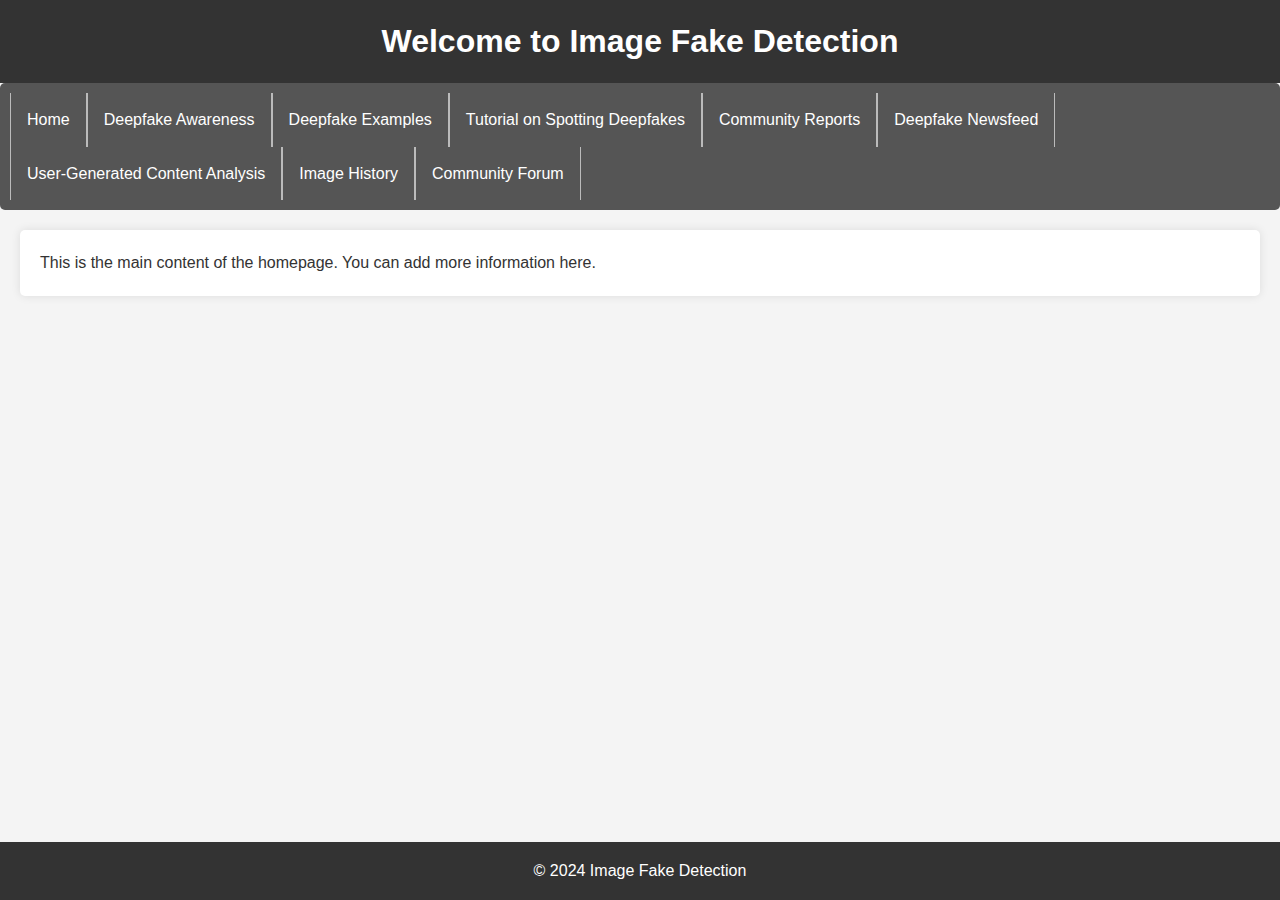
==== app/templates/index.html @ ffef7029 "first commit" ====
<!DOCTYPE html>
<html lang="en">
<head>
    <meta charset="UTF-8">
    <meta name="viewport" content="width=device-width, initial-scale=1.0">
    <title>Image Fake Detection</title>
    <link rel="stylesheet" href="style.css">
</head>
<body>
    <header>
        <h1>Welcome to Image Fake Detection</h1>
    </header>
    
    <nav>
        <ul>
            <li><a href="/">Home</a></li>
            <li><a href="/deepfake_awareness">Deepfake Awareness</a></li>
            <li><a href="/deepfake_examples">Deepfake Examples</a></li>
            <li><a href="/tutorial_on_spotting_deepfakes">Tutorial on Spotting Deepfakes</a></li>
            <li><a href="/community_reports">Community Reports</a></li>
            <li><a href="/newsfeed">Deepfake Newsfeed</a></li>
            <li><a href="/user_generated_content_analysis">User-Generated Content Analysis</a></li>
            <li><a href="/image_history">Image History</a></li>
            <li><a href="/community_forum">Community Forum</a></li>
        </ul>
    </nav>

    <section id="main-content">
        <p>This is the main content of the homepage. You can add more information here.</p>
    </section>

    <footer>
        <p>&copy; 2024 Image Fake Detection</p>
    </footer>
</body>
</html>
---- app/templates/style.css ----
/* Reset some default styles */
body, h1, h2, h3, p, ul, li {
    margin: 0;
    padding: 0;

}

body {
    font-family: 'Arial', sans-serif;
    background-color: #f4f4f4;
    color: #333;
    line-height: 1.6;
    font-size: 16px;

}

header {
    background-color: #333;
    color: #fff;
    text-align: center;
    padding: 1em 0;

}

nav {
    background-color: #555;
    color: #fff;
    padding: 10px;
    border-radius: 5px;
    margin-bottom: 20px;

}

nav ul {
    list-style-type: none;
    margin: 0;
    padding: 0;
    overflow: hidden;

}

nav li {
    float: left;
    border-right: 1px solid #bbb;
    border-left: 1px solid #bbb;

}

nav a {
    display: block;
    color: white;
    text-align: center;
    padding: 14px 16px;
    text-decoration: none;
}

nav a:hover {
    background-color: #ddd;
    color: black;
    
}

#main-content {
    padding: 20px;
    background-color: #fff;
    box-shadow: 0 0 10px rgba(0, 0, 0, 0.1);
    margin: 20px;
    border-radius: 5px;
    overflow: hidden;


}

footer {
    background-color: #333;
    color: white;
    text-align: center;
    padding: 1em 0;
    position: fixed;
    bottom: 0;
    width: 100%;

}
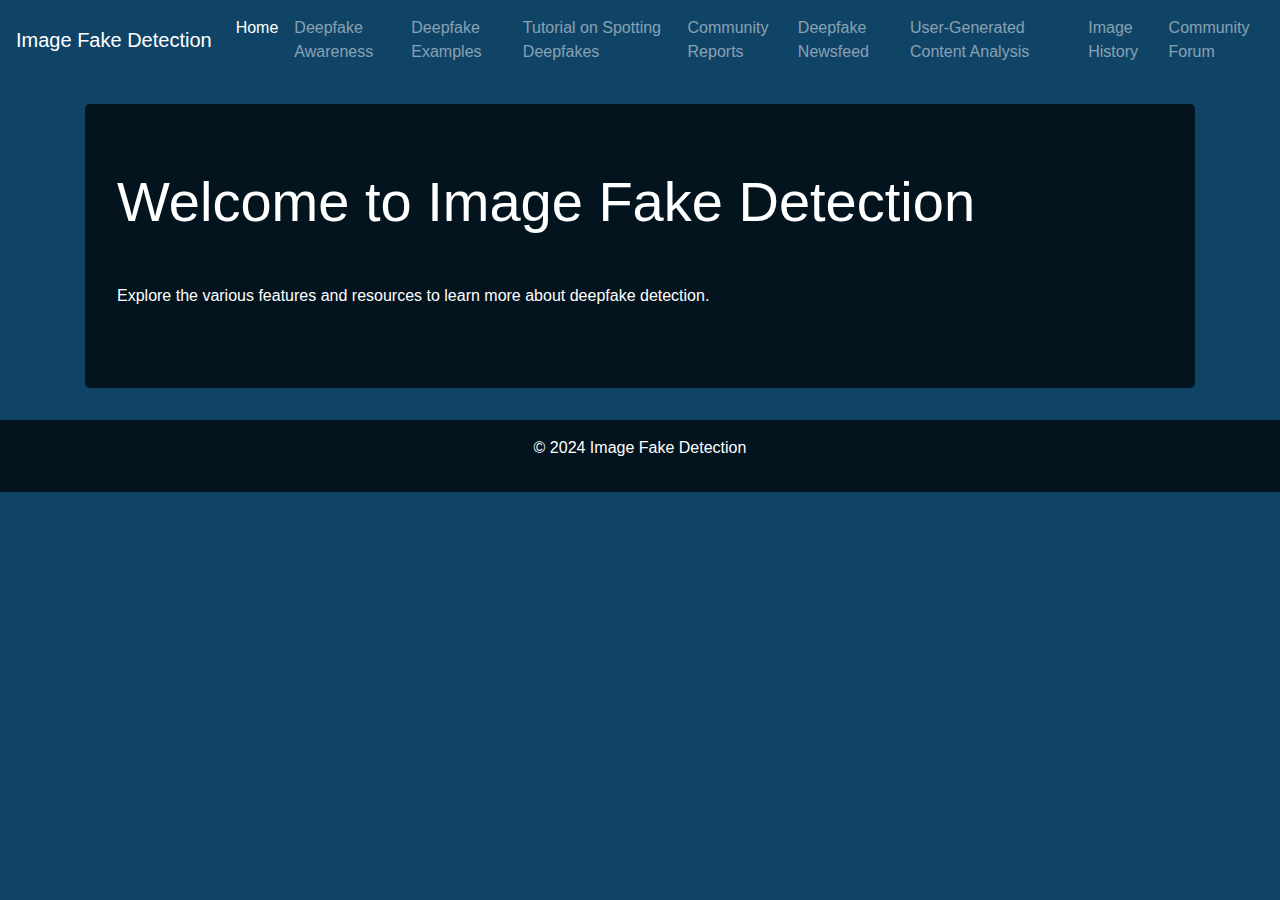
==== commit cdaad4d0: "mage changes in index.html" ====
--- a/app/templates/index.html
+++ b/app/templates/index.html
@@ -4,33 +4,97 @@
     <meta charset="UTF-8">
     <meta name="viewport" content="width=device-width, initial-scale=1.0">
     <title>Image Fake Detection</title>
-    <link rel="stylesheet" href="style.css">
+    <!-- Add Bootstrap CDN link for CSS -->
+    <link rel="stylesheet" href="https://stackpath.bootstrapcdn.com/bootstrap/4.5.2/css/bootstrap.min.css">
+    <!-- Link to your custom styles.css -->
+    
+    <style>
+        /* Custom styles for full-page background color */
+        body {
+            background-color: #104467; /* Replace with your desired color */
+            height: 100vh;
+            margin: 0;
+            color: #fff; /* Adjust text color for better visibility */
+        }
+
+        .navbar {
+            background-color: transparent !important; /* Make the navbar transparent */
+        }
+
+        .jumbotron {
+            background-color: rgba(0, 0, 0, 0.7); /* Add a semi-transparent background to the jumbotron */
+            color: #fff; /* Text color for the jumbotron */
+        }
+
+        .footer {
+            background-color: rgba(0, 0, 0, 0.7); /* Add a semi-transparent background to the footer */
+            color: #fff; /* Text color for the footer */
+        }
+    </style>
 </head>
 <body>
-    <header>
-        <h1>Welcome to Image Fake Detection</h1>
-    </header>
-    
-    <nav>
-        <ul>
-            <li><a href="/">Home</a></li>
-            <li><a href="/deepfake_awareness">Deepfake Awareness</a></li>
-            <li><a href="/deepfake_examples">Deepfake Examples</a></li>
-            <li><a href="/tutorial_on_spotting_deepfakes">Tutorial on Spotting Deepfakes</a></li>
-            <li><a href="/community_reports">Community Reports</a></li>
-            <li><a href="/newsfeed">Deepfake Newsfeed</a></li>
-            <li><a href="/user_generated_content_analysis">User-Generated Content Analysis</a></li>
-            <li><a href="/image_history">Image History</a></li>
-            <li><a href="/community_forum">Community Forum</a></li>
-        </ul>
+
+    <!-- Bootstrap Navigation Bar -->
+    <nav class="navbar navbar-expand-lg navbar-dark bg-dark">
+        <a class="navbar-brand" href="/">Image Fake Detection</a>
+        <button class="navbar-toggler" type="button" data-toggle="collapse" data-target="#navbarNav" aria-controls="navbarNav" aria-expanded="false" aria-label="Toggle navigation">
+            <span class="navbar-toggler-icon"></span>
+        </button>
+        <div class="collapse navbar-collapse" id="navbarNav">
+            <ul class="navbar-nav">
+                <li class="nav-item active">
+                    <a class="nav-link" href="/">Home</a>
+                </li>
+                <li class="nav-item">
+                    <a class="nav-link" href="/deepfake_awareness.html">Deepfake Awareness</a>
+                </li>
+                <li class="nav-item">
+                    <a class="nav-link" href="/deepfake_examples">Deepfake Examples</a>
+                </li>
+                <li class="nav-item">
+                    <a class="nav-link" href="/tutorial_on_spotting_deepfakes">Tutorial on Spotting Deepfakes</a>
+                </li>
+                <li class="nav-item">
+                    <a class="nav-link" href="/community_reports">Community Reports</a>
+                </li>
+                <li class="nav-item">
+                    <a class="nav-link" href="/newsfeed">Deepfake Newsfeed</a>
+                </li>
+                <li class="nav-item">
+                    <a class="nav-link" href="/user_generated_content_analysis">User-Generated Content Analysis</a>
+                </li>
+                <li class="nav-item">
+                    <a class="nav-link" href="/image_history">Image History</a>
+                </li>
+                <li class="nav-item">
+                    <a class="nav-link" href="/community_forum">Community Forum</a>
+                </li>
+            </ul>
+        </div>
     </nav>
 
-    <section id="main-content">
-        <p>This is the main content of the homepage. You can add more information here.</p>
+    <section id="main-content" class="container mt-4">
+        <!-- Bootstrap Jumbotron for a prominent message -->
+        <div class="jumbotron">
+            <h1 class="display-4">Welcome to Image Fake Detection</h1>
+            <hr class="my-4">
+            <p>Explore the various features and resources to learn more about deepfake detection.</p>
+        </div>
     </section>
 
-    <footer>
+    <!-- Bootstrap Footer -->
+    <footer class="footer text-center py-3">
         <p>&copy; 2024 Image Fake Detection</p>
     </footer>
+
+    <!-- Bootstrap JavaScript and jQuery (required for some components) -->
+    <script src="https://code.jquery.com/jquery-3.5.1.slim.min.js"></script>
+    <script src="https://cdn.jsdelivr.net/npm/@popperjs/core@2.10.1/dist/umd/popper.min.js"></script>
+    <script src="https://stackpath.bootstrapcdn.com/bootstrap/4.5.2/js/bootstrap.min.js"></script>
+
 </body>
 </html>
+
+
+
+
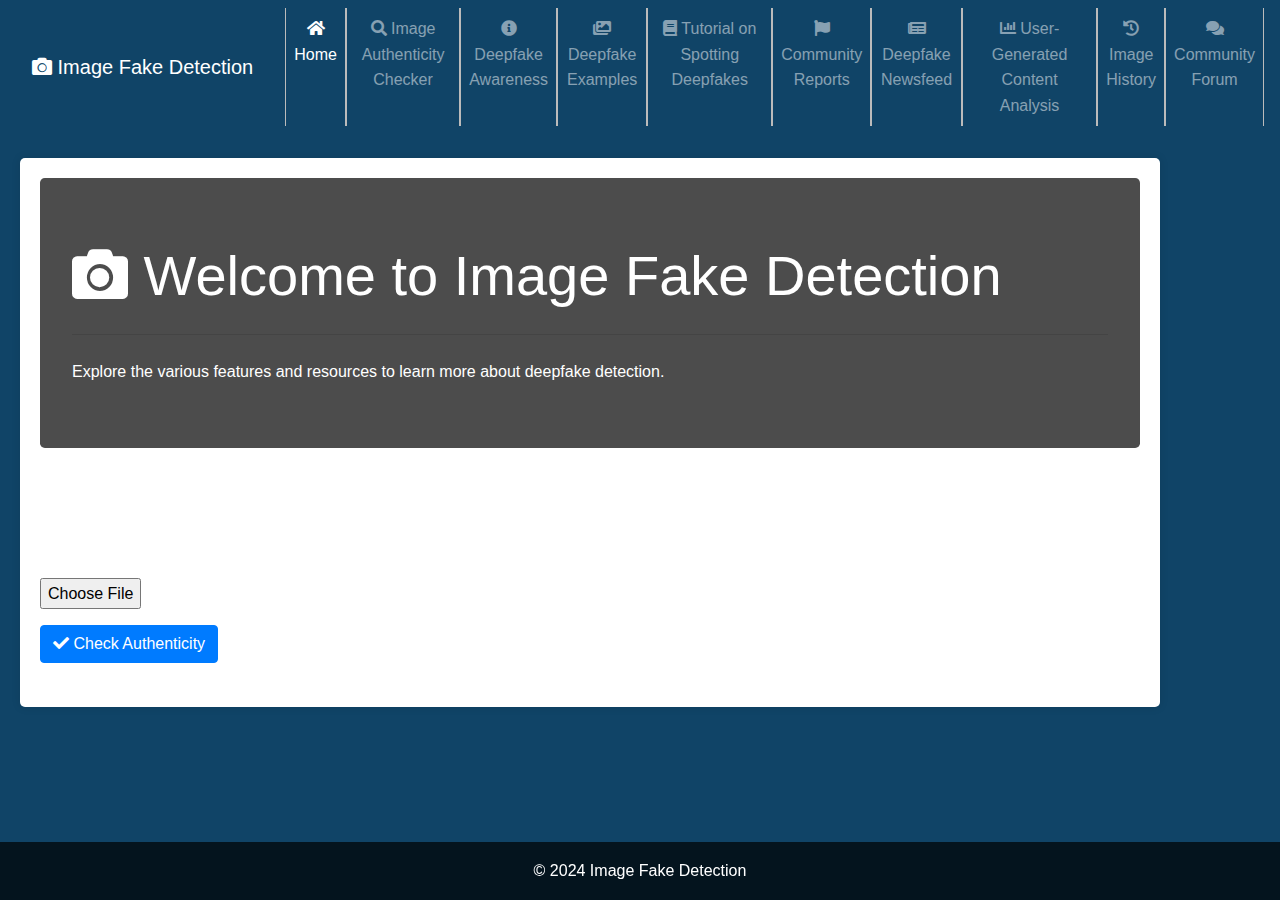
==== commit 2eeec73d: "Adding Icons" ====
--- a/app/templates/index.html
+++ b/app/templates/index.html
@@ -6,8 +6,10 @@
     <title>Image Fake Detection</title>
     <!-- Add Bootstrap CDN link for CSS -->
     <link rel="stylesheet" href="https://stackpath.bootstrapcdn.com/bootstrap/4.5.2/css/bootstrap.min.css">
+    <!-- Add Font Awesome for icons -->
+    <link rel="stylesheet" href="https://cdnjs.cloudflare.com/ajax/libs/font-awesome/5.15.1/css/all.min.css">
     <!-- Link to your custom styles.css -->
-    
+    <link rel="stylesheet" href="style.css">
     <style>
         /* Custom styles for full-page background color */
         body {
@@ -36,49 +38,100 @@
 
     <!-- Bootstrap Navigation Bar -->
     <nav class="navbar navbar-expand-lg navbar-dark bg-dark">
-        <a class="navbar-brand" href="/">Image Fake Detection</a>
+        <a class="navbar-brand" href="/">
+            <i class="fas fa-camera"></i> Image Fake Detection
+        </a>
         <button class="navbar-toggler" type="button" data-toggle="collapse" data-target="#navbarNav" aria-controls="navbarNav" aria-expanded="false" aria-label="Toggle navigation">
             <span class="navbar-toggler-icon"></span>
         </button>
         <div class="collapse navbar-collapse" id="navbarNav">
             <ul class="navbar-nav">
+                <!-- Existing navigation links -->
                 <li class="nav-item active">
-                    <a class="nav-link" href="/">Home</a>
+                    <a class="nav-link" href="/">
+                        <i class="fas fa-home"></i> Home
+                    </a>
+                </li>
+                <!-- Add Image Authenticity Checker link -->
+                <li class="nav-item">
+                    <a class="nav-link" href="/image_authenticity_checker">
+                        <i class="fas fa-search"></i> Image Authenticity Checker
+                    </a>
+                </li>
+                <!-- Existing navigation links -->
+                <li class="nav-item">
+                    <a class="nav-link" href="/deepfake_awareness">
+                        <i class="fas fa-info-circle"></i> Deepfake Awareness
+                    </a>
                 </li>
                 <li class="nav-item">
-                    <a class="nav-link" href="/deepfake_awareness.html">Deepfake Awareness</a>
+                    <a class="nav-link" href="/deepfake_examples">
+                        <i class="fas fa-images"></i> Deepfake Examples
+                    </a>
                 </li>
                 <li class="nav-item">
-                    <a class="nav-link" href="/deepfake_examples">Deepfake Examples</a>
+                    <a class="nav-link" href="/tutorial_on_spotting_deepfakes">
+                        <i class="fas fa-book"></i> Tutorial on Spotting Deepfakes
+                    </a>
                 </li>
                 <li class="nav-item">
-                    <a class="nav-link" href="/tutorial_on_spotting_deepfakes">Tutorial on Spotting Deepfakes</a>
+                    <a class="nav-link" href="/community_reports">
+                        <i class="fas fa-flag"></i> Community Reports
+                    </a>
                 </li>
                 <li class="nav-item">
-                    <a class="nav-link" href="/community_reports">Community Reports</a>
+                    <a class="nav-link" href="/newsfeed">
+                        <i class="fas fa-newspaper"></i> Deepfake Newsfeed
+                    </a>
                 </li>
                 <li class="nav-item">
-                    <a class="nav-link" href="/newsfeed">Deepfake Newsfeed</a>
+                    <a class="nav-link" href="/user_generated_content_analysis">
+                        <i class="fas fa-chart-bar"></i> User-Generated Content Analysis
+                    </a>
                 </li>
                 <li class="nav-item">
-                    <a class="nav-link" href="/user_generated_content_analysis">User-Generated Content Analysis</a>
+                    <a class="nav-link" href="/image_history">
+                        <i class="fas fa-history"></i> Image History
+                    </a>
                 </li>
                 <li class="nav-item">
-                    <a class="nav-link" href="/image_history">Image History</a>
-                </li>
-                <li class="nav-item">
-                    <a class="nav-link" href="/community_forum">Community Forum</a>
+                    <a class="nav-link" href="/community_forum">
+                        <i class="fas fa-comments"></i> Community Forum
+                    </a>
                 </li>
             </ul>
         </div>
     </nav>
 
+    <!-- Bootstrap Main Content -->
     <section id="main-content" class="container mt-4">
         <!-- Bootstrap Jumbotron for a prominent message -->
         <div class="jumbotron">
-            <h1 class="display-4">Welcome to Image Fake Detection</h1>
+            <h1 class="display-4"><i class="fas fa-camera"></i> Welcome to Image Fake Detection</h1>
             <hr class="my-4">
             <p>Explore the various features and resources to learn more about deepfake detection.</p>
+        </div>
+
+        <!-- New Section: Image Authenticity Checker -->
+        <div class="row">
+            <div class="col-md-12">
+                <h2><i class="fas fa-search"></i> Image Authenticity Checker</h2>
+                <p>Verify the authenticity of images using our Image Authenticity Checker. Upload an image below to get started:</p>
+
+                <!-- Image Authenticity Checker Form -->
+                <form id="authenticity-check-form">
+                    <div class="form-group">
+                        <label for="imageUpload"><i class="fas fa-file-image"></i> Upload Image:</label>
+                        <input type="file" class="form-control-file" id="imageUpload" accept="image/*" required>
+                    </div>
+                    <button type="submit" class="btn btn-primary"><i class="fas fa-check"></i> Check Authenticity</button>
+                </form>
+
+                <!-- Placeholder for Results or Instructions -->
+                <div id="authenticity-results" class="mt-4">
+                    <!-- Results or instructions will be displayed here -->
+                </div>
+            </div>
         </div>
     </section>
 
--- a/app/templates/style.css
+++ b/app/templates/style.css
@@ -0,0 +1,83 @@
+/* Reset some default styles */
+body, h1, h2, h3, p, ul, li {
+    margin: 0;
+    padding: 0;
+
+}
+
+body {
+    font-family: 'Arial', sans-serif;
+    background-color: #f4f4f4;
+    color: #333;
+    line-height: 1.6;
+    font-size: 16px;
+
+}
+
+header {
+    background-color: #333;
+    color: #fff;
+    text-align: center;
+    padding: 1em 0;
+
+}
+
+nav {
+    background-color: #555;
+    color: #fff;
+    padding: 10px;
+    border-radius: 5px;
+    margin-bottom: 20px;
+
+}
+
+nav ul {
+    list-style-type: none;
+    margin: 0;
+    padding: 0;
+    overflow: hidden;
+
+}
+
+nav li {
+    float: left;
+    border-right: 1px solid #bbb;
+    border-left: 1px solid #bbb;
+
+}
+
+nav a {
+    display: block;
+    color: white;
+    text-align: center;
+    padding: 14px 16px;
+    text-decoration: none;
+}
+
+nav a:hover {
+    background-color: #ddd;
+    color: black;
+    
+}
+
+#main-content {
+    padding: 20px;
+    background-color: #fff;
+    box-shadow: 0 0 10px rgba(0, 0, 0, 0.1);
+    margin: 20px;
+    border-radius: 5px;
+    overflow: hidden;
+
+
+}
+
+footer {
+    background-color: #333;
+    color: white;
+    text-align: center;
+    padding: 1em 0;
+    position: fixed;
+    bottom: 0;
+    width: 100%;
+
+}
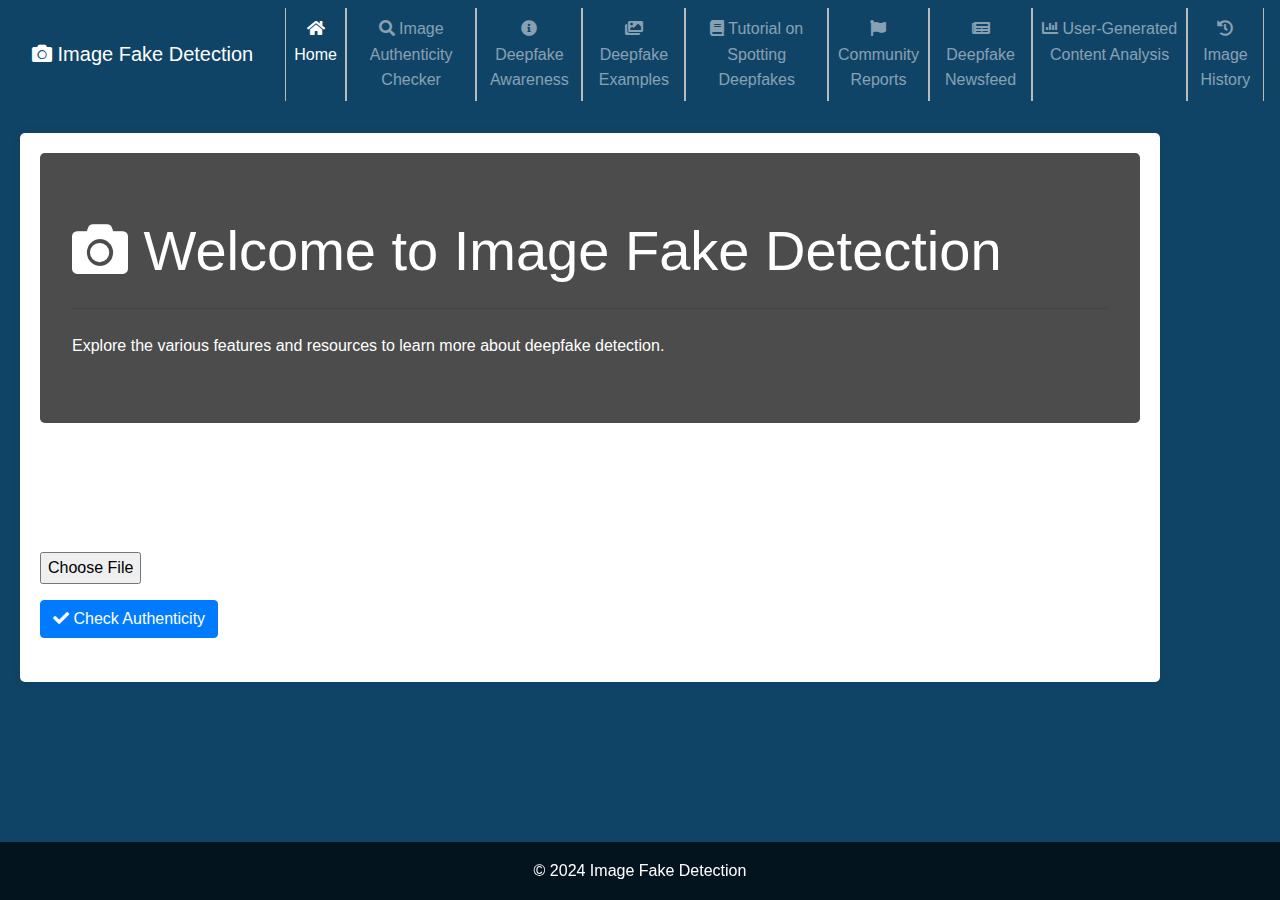
==== commit 7f3cceed: "web" ====
--- a/app/templates/index.html
+++ b/app/templates/index.html
@@ -94,11 +94,7 @@
                         <i class="fas fa-history"></i> Image History
                     </a>
                 </li>
-                <li class="nav-item">
-                    <a class="nav-link" href="/community_forum">
-                        <i class="fas fa-comments"></i> Community Forum
-                    </a>
-                </li>
+                
             </ul>
         </div>
     </nav>
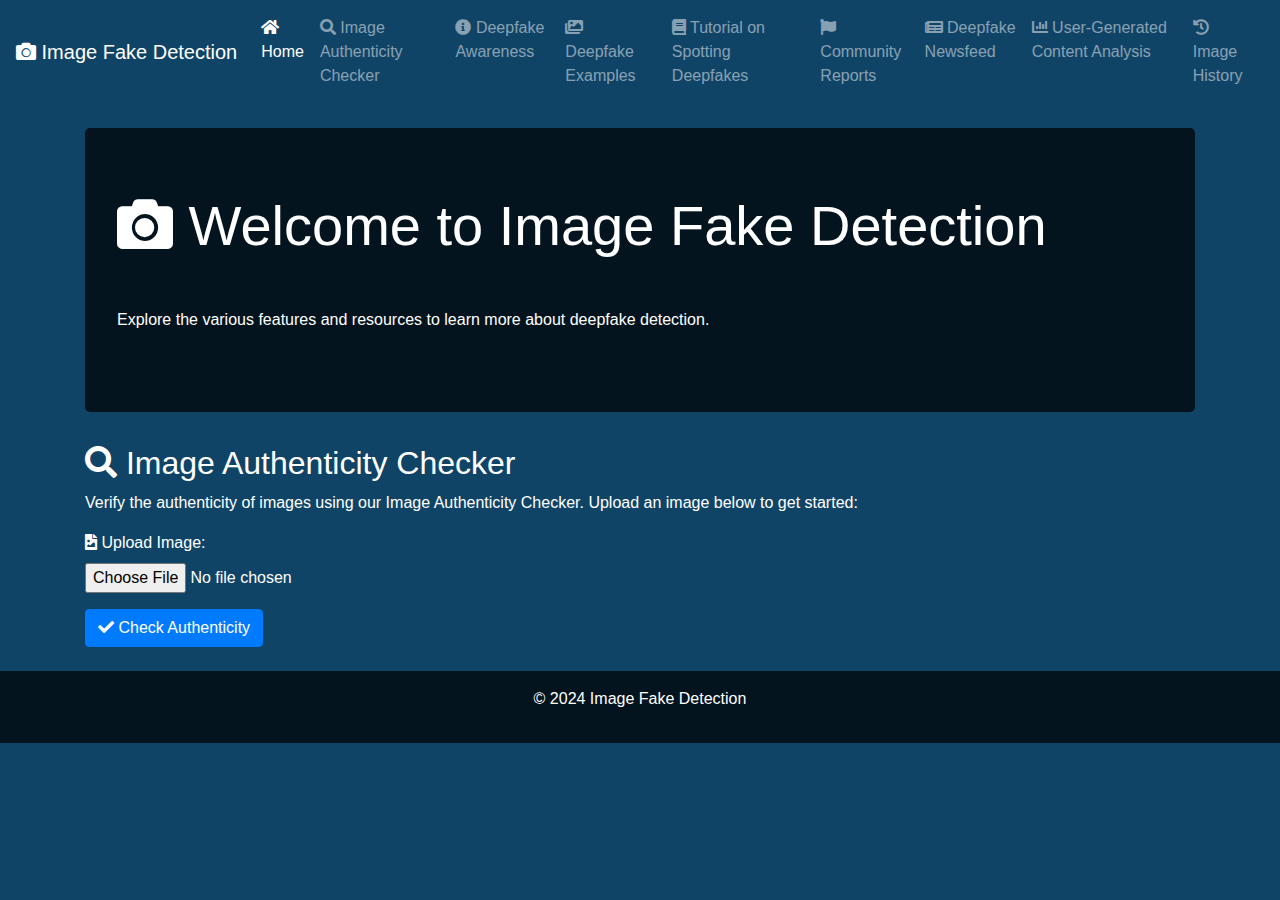
==== commit 7cecff62: "update" ====
--- a/app/templates/index.html
+++ b/app/templates/index.html
@@ -8,10 +8,8 @@
     <link rel="stylesheet" href="https://stackpath.bootstrapcdn.com/bootstrap/4.5.2/css/bootstrap.min.css">
     <!-- Add Font Awesome for icons -->
     <link rel="stylesheet" href="https://cdnjs.cloudflare.com/ajax/libs/font-awesome/5.15.1/css/all.min.css">
-    <!-- Link to your custom styles.css -->
-    <link rel="stylesheet" href="style.css">
     <style>
-        /* Custom styles for full-page background color */
+        
         body {
             background-color: #104467; /* Replace with your desired color */
             height: 100vh;
